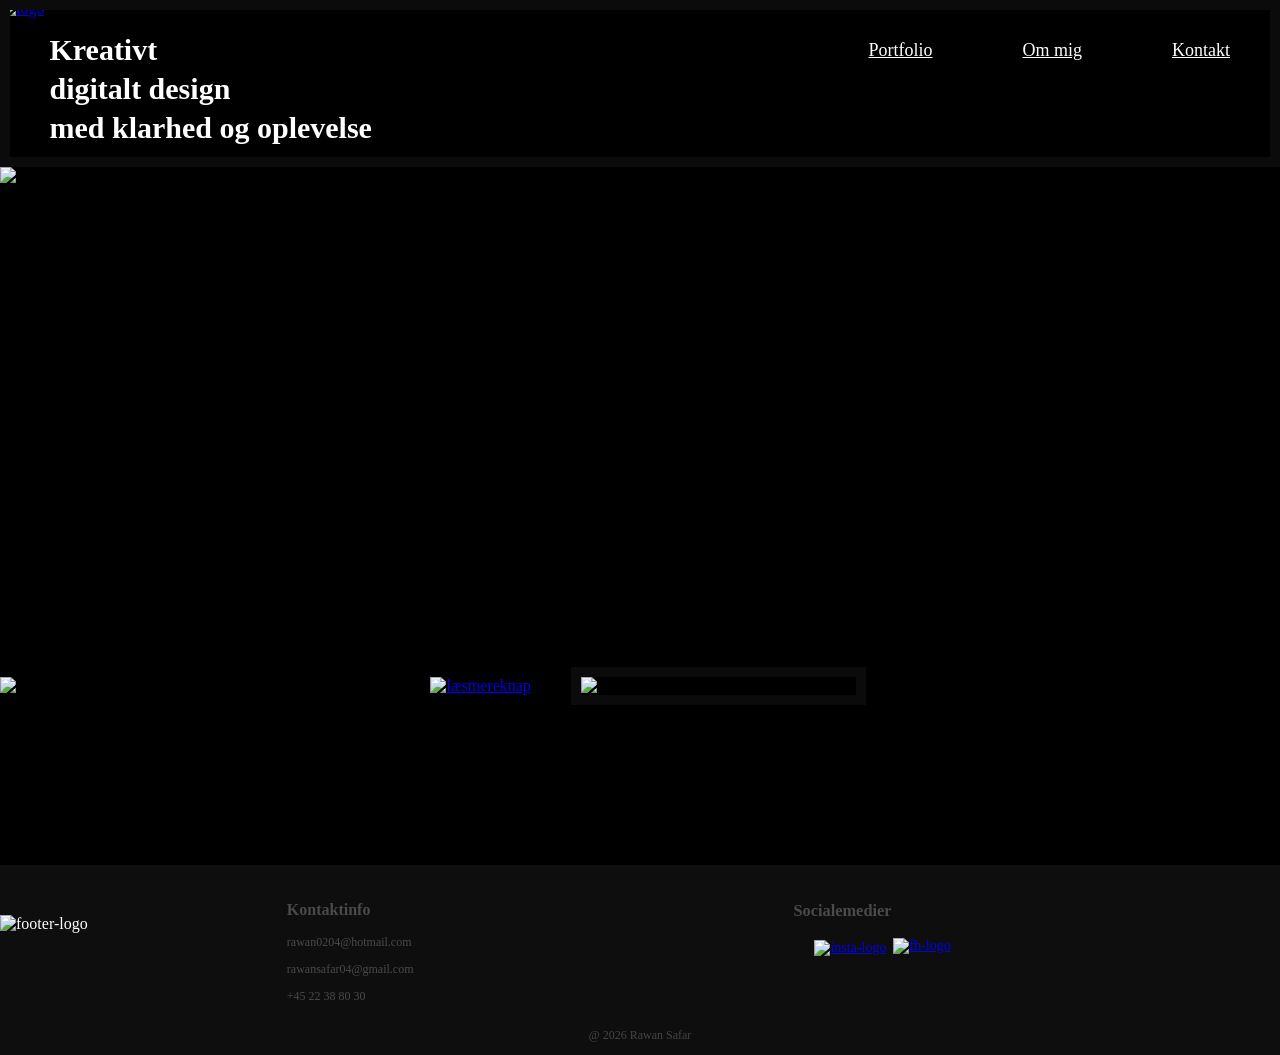
==== index.html @ 41d0bc21 "her kan du finde min hjemmeside" ====
<!DOCTYPE html>
<html>
<head>

<meta name="viewport" content="width=device-width, initial-scale=1.0">

<title></title>
<link rel="stylesheet" href="styles.css">
</head>


<body>
<div class="box1">
<div class="streg"></div>

<div class="top">
<a href="index.html">
<img src="billeder/R-logo.png" class="logo"  alt="logo">
</a>

<h1>Kreativt<br> digitalt design <br> med klarhed og oplevelse</h1>

<nav class="menu1">
<a href="portfolio.html">Portfolio</a>
<a href="ommig.html">Om mig</a>
<a href="kontakt.html">Kontakt</a>
</nav>

</div>
</div>


<div class="baggrunds-billede">
<img src="billeder/baggrundsbillede.jpg" class="baggrundsbillede" alt="baggrundsbillede">
</div>

<div class="introsektion">
    
<div class="intro-beholder">
<img src="billeder/introtekst.svg" class="introtekst" alt="introtekst">
  <a href="ommig.html">
<img src="billeder/læsmere-knap.svg" class="læsmereknap" alt="læsmereknap">
</a>

</div>

<img src="billeder/introbillede.jpg" class="introbillede" alt="introbillede">

</div>



<footer class="footer">
    <div class="footer-indhold">
    <div class="footerlogo">
  <img src="billeder/R-logo.png" class="footer-logo"  alt="footer-logo"> 
    </div>
  
  <div class="kontaktinfo-footer">
    <h3>Kontaktinfo</h3>
    <p> rawan0204@hotmail.com</p>
    <p> rawansafar04@gmail.com</p>
    <p> +45 22 38 80 30</p>
    </div>
<div class="socialemedier-footer">
    <h3>Socialemedier</h3>
    <div class="insta-fb">
<div class="instagram-logo">
    <a href="https://instagram.com/rawan__safar" target="_blank">
 <img src="billeder/instagram-logo.svg" class="insta-logo" alt="insta-logo"> 
 </a>
 </div>
 
 <div class="facebook-logo">
    <a href="https://facebook.com/RawanSafar" target="_blank">
 <img src="billeder/fb-logo.svg" class="fb-logo" alt="fb-logo"> 
    </a>
 </div>
 </div>

 </div>
 </div>
 <div class="footer-copy">
 <p>@ 2026 Rawan Safar</p>
</div>

</footer>










</body>
</html>
---- styles.css ----
html, body{
    height: 100%;
    margin: 0;
    padding: 0;

}



@keyframes streganimation {
    0% {
        clip-path: inset(0 100% 100% 0);
        border-color:rgb(255, 255, 255);
    }
    25% {
        clip-path: inset(0 100% 100% 0);
        border-color: #6D3AEA
    }
    50%{
        clip-path: inset(0 0 0 0);
        border-color: rgb(253, 253, 253);
    }
    75%{
        clip-path: inset(100% 0 0 0);
        border-color: #6D3AEA
    }
    100%{
        clip-path: inset(0 100% 100% 0);
        border-color: rgb(255, 255, 255);
    }
}


@media (min-width: 769px){

body{
    min-height: 100vh;
    display: flex;
    flex-direction: column;
    background-color: #000000;
    

}





.box1{
    position: relative;
    height: auto;
    width: 100%;
    box-sizing: border-box;
    background-color: #000000;
    
    
}

.streg{
    position: absolute;
    top: 0;
    left: 0;
    width: 100%;
    height: 100%;
    border: 10px solid rgb(11, 11, 11);
    box-sizing: border-box;
    animation: streganimation 8s linear infinite; 
    pointer-events: none;
    

}



@keyframes streganimation {
    0% {
        clip-path: inset(0 100% 100% 0);
        border-color:rgb(255, 255, 255);
    }
    25% {
        clip-path: inset(0 0 100% 0);
        border-color: #6D3AEA
    }
    50%{
        clip-path: inset(0 0 0 0);
        border-color: rgb(253, 253, 253);
    }
    75%{
        clip-path: inset(100% 0 0 0);
        border-color: #6D3AEA
    }
    100%{
        clip-path: inset(0 100% 100% 0);
        border-color: rgb(255, 255, 255);
    }
}


.top{
    display: flex;
    justify-content: space-between;
    align-items: flex-start;
  
    
  
}

.logo{
    width: 150px;
    margin-top: 0px;
   

}



.menu1{
   display: flex; 
   justify-content: flex-end;
   gap: 90px;
   margin-top: 40px;
   margin-right: 50px;

   
}


.menu1 a{
    color: rgb(255, 254, 254);
    font-size: 18px;
    font-family: 'Times New Roman', Times, serif;
    
}



h1{
    flex: 1;
    font-size: 30px;
    font-family: 'Times New Roman', Times, serif;font-weight: 900;
    color: white;
    line-height: 1.3;
    margin-top: 30px;
    margin-left: 5px;

 
    
}

.baggrundsbillede{
    width: 100%;
    height: 500px;
    object-fit: cover ;
    object-position: center;
    display: block;

}


.introsektion{
    position: relative;
    display: flex;
    flex-direction: row;
    align-items: center;
    gap: 40px;


}



.introtekst{
    width: 90%;
    max-width: 550px;
    text-align: center;
    
}


.læsmereknap{
  
    width: 70px;
    margin-top: -40px;
    margin-left: 350px;
   
    
   
}


.introbillede{
    width: 275px;
    border: 10px solid rgb(11, 11, 11);
    animation: streganimation 8s linear infinite; 
  
    

}


   







.projekter-overskrift h2{
    font-size: 30px;
    font-family: 'Times New Roman', Times, serif; font-weight: 900;
    color: #EFD5F2;
    margin-top: 10px;
}


.projekter{
    display: flex;
    flex-wrap: wrap;
    justify-content: center;
    column-gap: 20px;
    row-gap: 30px;
   
}


.projekt-box{
    width: 300px;
    height: 335px;
    overflow: hidden;
    border-radius: 10px;
    background-color: #000000;
    border: 2px solid #ffffff;



    

}


.tekst-box1{
    color: #ffffff;
    font-size: 14px;
    margin-top: 20px;
    text-align: center;
    font-family: Cambria, Cochin, Georgia, Times, 'Times New Roman', serif;
  
   
}



.projekt-box2 img{
    width: 325px;
    margin-top: -26px;
    margin-left: -5px;
}

.tekst-box2{
    color: #ffffff;
    font-size: 14px;
    margin-top: 20px;
    text-align: center;
    font-family: Cambria, Cochin, Georgia, Times, 'Times New Roman', serif;
}


.projekt-box3 video{
   margin-top: -10px;
   width: 100%;
 
}

.tekst-box3{
    color: #ffffff;
    font-size: 14px;
    margin-top: 20px;
    text-align: center;
    font-family: Cambria, Cochin, Georgia, Times, 'Times New Roman', serif;
}
.projekt-box4 img{
    width: 309px;
    height: 320px;
    margin-left: -5px;
    margin-top: 7px;
}


.tekst-box4{
    color: #ffffff;
    font-size: 14px;
    margin-top: 20px;
    text-align: center;
    font-family: Cambria, Cochin, Georgia, Times, 'Times New Roman', serif;
}


.projekt-box5 img{
    width: 352px;
    margin-left: 33px;
    margin-top: -16px;
    height: 367px;
}

.tekst-box5{
    color: #ffffff;
    font-size: 14px;
    margin-top: 20px;
    text-align: center;
    font-family: Cambria, Cochin, Georgia, Times, 'Times New Roman', serif;
}


.swipe-funktion{
    display: flex;
    overflow-x: scroll;
    scroll-snap-type: mandatory;
    width: 100%;
    height: 100%;
    background-color: #000000;
  

}

.swipe-funktion img{
    width: 100%;
    height: 100%;
    flex-shrink: 0;
    scroll-snap-align: center;
}


.tekst-box6{
    color: #ffffff;
    font-size: 14px;
    margin-top: 20px;
    text-align: center;
    font-family: Cambria, Cochin, Georgia, Times, 'Times New Roman', serif;
}








.ommig-overskrift h2{
    font-size: 30px;
    font-family: 'Times New Roman', Times, serif; font-weight: 900;
    color: #EFD5F2;
    margin-top: 10px;
   
}


.ommig-indhold{
   display: flex;
   flex-direction: row;
   align-items: flex-start;
  
}

.ommig-tekst{
    flex: 1;
    line-height: 1.0cm;
    margin-top: -25px;
    margin-left: 10px;
   

}


.intro h3{
    font-size: 15px;
    color: white;
    font-family: Georgia, 'Times New Roman', Times, serif;
    font-style: italic;
}

.intro p{
    font-size: 14px;
    color: #ffffff;
    font-family: Cambria, Cochin, Georgia, Times, 'Times New Roman', serif;
    width: 490px;
    border: 2px solid #9A74F6;
    margin-top: -10px;
}

.arbejdstilgang h3{
    font-size: 16px;
    color: white;
    font-family: Georgia, 'Times New Roman', Times, serif;
    font-style: italic;
}

.arbejdstilgang p{
    font-size: 14px;
    color: white;
    font-family: Cambria, Cochin, Georgia, Times, 'Times New Roman', serif;
    width: 495px;
    border: 2px solid #9A74F6;
    margin-top: -10px;
}

.fritid h3{
    font-size: 16px;
    color: white;
    font-family: Georgia, 'Times New Roman', Times, serif;
    font-style: italic;
}

.fritid p{
    font-size: 14px;
    color: white;
    font-family: Cambria, Cochin, Georgia, Times, 'Times New Roman', serif;
    width: 495px;
    border: 2px solid #9A74F6;
    margin-top: -10px;
   
}

.kompetencer h3{
    font-size: 16px;
    color: white;
    font-family: Georgia, 'Times New Roman', Times, serif;
    font-style: italic;
    
  
  
   
}

.kompetencer ul{
    font-size: 14px;
    color: white;
    font-family: Cambria, Cochin, Georgia, Times, 'Times New Roman', serif;
    width: 150px;
    line-height: 0.7cm;
    margin-left: -25px;
    
    
}


.ommig-billeder{
    display: flex;
    flex-direction: column;
    gap: 50px;
}

.billede-r{
 width: 330px;
 height: auto;
 border-radius: 20px;
 margin-right: 40px;
 margin-top: -30px;
 border: 8px solid #9A74F6;

   
}

.programskalaen{
    margin-left: 50px;
}

.programmer h3{
    font-size: 16px;
    color: #ffffff;
    font-family: Georgia, 'Times New Roman', Times, serif;
    margin-left: 250px;
    margin-top: -270px;
    font-style: italic;
}


.logo-indhold{
    display: flex;
    flex-direction: row;
  
    
   
   
}
.programmer img{
    width: 30px;
    gap: 5px;
    position: relative;
    left: 250px;
    top: 10px;

}



.kontakt{
    display: flex;
    flex-direction: row;
    align-items: flex-start;
    justify-content: center;
    margin-top: 5px;
    align-items: center;
  

    
}

.kontakt-overskrift h1{
    font-size: 30px;
    font-family: 'Times New Roman', Times, serif; font-weight: 900;
    color: #EFD5F2;
    margin-top: 10px;
   
}
.kontaktbillede{
    width: 298px;
    height: auto;
    border-radius: 10px;
 

    
}


.formular-felter{
    position: absolute;
    top: 275px;
    width: 180px;
    justify-content: left;
    margin-left: 300px;
    display: flex;
    flex-direction: column;
    gap: 8px;

}

.formular-felter label{
    font-size: 12px;
    font-weight: 400;
    color: #464545;
    font-family: Cambria, Cochin, Georgia, Times, 'Times New Roman', serif;
}


.formular-felter input{
    width: 100%;
    height: 25px;
    border-radius: 10px;
    border: 2px solid #000000;
    background-color: #EFD5F2;
  
}


.formular-felter textarea{
    width: 100%;
    height: 100px;
    border-radius: 10px;
    border: 2px solid #000000;
    background-color: #EFD5F2;
}

.formular-felter button{
    width: 100px;
    height: 25px;
    background-color: #000000;
    border-radius: 10px;
    border: none;
    color: #ffffff;
    font-family: Cambria, Cochin, Georgia, Times, 'Times New Roman', serif; font-weight: 600;
    font-size: 14px;
    margin-left: 90px;
    cursor: pointer;
    
    transition: 0.2s ease;
}

button:hover{
    background-color: #333333 ;
    
}

button:active{
    transform: scale(0.95);
    background-color: #1a1a1a;
}


.kontaktformular{
    width: 545px;

    
}



.socialemedier{
    display: flex;
    flex-direction: column;
    align-items: flex-start;
    gap: 15px;
    font-size: 14px;
  
}


 .socialemedier{
    margin-top: -90px;
    margin-left: -244px;

    }


.insta-logo{
    width: 22px;
    margin-left: -25px;
    margin-top: -35px;
}

.fb-logo{
    width: 32px;
    margin-left: -29px;
    margin-top: -38px;
}



.footer{
    background-color: #0e0e0e;
    width: 100%;
    box-sizing: border-box;
    height: auto;
    margin: 0;
    padding: 0;
    margin-top: 160px;
   
    

}

.footer-indhold{
    display: flex;
    flex-direction: row;
    color: #ffffff;
    font-family: Cambria, Cochin, Georgia, Times, 'Times New Roman', serif;
    gap: 20px;
   

}

.footer-logo{
    width: 120px;
    margin-top: 50px;
}

.kontaktinfo-footer{
   flex: 1;
   font-size: 12px;
   margin-left: 14%;
   margin-top: 20px;
   color: #4a4a4a;
}

.kontaktinfo-footer p{
    font-family: Cambria, Cochin, Georgia, Times, 'Times New Roman', serif;
}

.kontaktinfo-footer h3{
    font-family: 'Times New Roman', Times, serif;
    font-size: 16px;
}
.footer-copy p{
    font-size: 12px;
    text-align: center;
    color: #464545;

}

.socialemedier-footer{
    flex: 1;
    font-size: 14px;
    font-family: 'Times New Roman', Times, serif;
    margin-top: 20px;
    color: #4a4a4a;
  
   

}

.insta-fb{
    display: flex;
    flex-direction: row;
    margin-left: 16px;
    gap: 2px;

}

.insta-logo{
    margin-left: 5px;
    margin-top: 2px;
}
.fb-logo{
    width: 33px;
    margin-left: 5px;
    margin-top: -4px;
    
}
}

@media (max-width: 768px){


body{
    min-height: 100vh;
    display: flex;
    flex-direction: column;
    background-color: #000000;
    

}





.box1{
    position: relative;
    height: auto;
    width: 100%;
    box-sizing: border-box;
    background-color: #000000;
    
    
}

.streg{
    position: absolute;
    top: 0;
    left: 0;
    width: 100%;
    height: 100%;
    border: 4px solid rgb(11, 11, 11);
    box-sizing: border-box;
    animation: streganimation 8s linear infinite; 
    pointer-events: none;
    

}



@keyframes streganimation {
    0% {
        clip-path: inset(0 100% 100% 0);
        border-color:rgb(255, 255, 255);
    }
    25% {
        clip-path: inset(0 0 100% 0);
        border-color: #6D3AEA
    }
    50%{
        clip-path: inset(0 0 0 0);
        border-color: rgb(253, 253, 253);
    }
    75%{
        clip-path: inset(100% 0 0 0);
        border-color: #6D3AEA
    }
    100%{
        clip-path: inset(0 100% 100% 0);
        border-color: rgb(255, 255, 255);
    }
}


.top{
    display: flex;
    justify-content: space-between;
    align-items: flex-start;
  
    
  
}

.logo{
    width: 110px;
    margin-top: 0px;
    margin-left: -12px;
   

}



.menu1{
   display: flex; 
   justify-content: flex-end;
   gap: 25px;
   margin-top: 20px;
   margin-right: 20px;

   
}


.menu1 a{
    color: rgb(255, 254, 254);
    font-size: 14px;
    font-family: 'Times New Roman', Times, serif;
    
}



h1{
    flex: 1;
    font-size: 16px;
    font-family: 'Times New Roman', Times, serif;font-weight: 900;
    color: white;
    line-height: 1.3;
    margin-top: 18px;
    margin-left: -20px;
  
  
   

 
    
}

.baggrundsbillede{
    width: 100%;
    height: 200px;
    object-fit: cover ;
    object-position: center;
    display: block;

}


.introsektion{
    display: flex;
    flex-direction: column;
    align-items: center;
    gap: 15px;


}

.intro-beholder{
    position: relative;
  
}

.introtekst{
    width: 100%;
    max-width: 450px;
    text-align: center;
    
}


.læsmereknap{
    position: absolute;
    width: 65px;
    bottom: 55px;
    left: 60%;
 

  
    
   
}


.introbillede{
    width: 275px;
    border: 10px solid rgb(11, 11, 11);
    animation: streganimation 8s linear infinite; 
    
  
    

}


.projekter-overskrift h2{
    font-size: 30px;
    font-family: 'Times New Roman', Times, serif; font-weight: 900;
    color: #EFD5F2;
    margin-top: 10px;
}


.projekter{
    display: flex;
    flex-wrap: wrap;
    justify-content: center;
    column-gap: 20px;
    row-gap: 30px;
   
}


.projekt-box{
    width: 300px;
    height: 335px;
    overflow: hidden;
    border-radius: 10px;
    background-color: #000000;
    border: 2px solid #ffffff;



    

}


.tekst-box1{
    color: #ffffff;
    font-size: 14px;
    margin-top: 20px;
    text-align: center;
    font-family: Cambria, Cochin, Georgia, Times, 'Times New Roman', serif;
  
   
}



.projekt-box2 img{
    width: 325px;
    margin-top: -26px;
    margin-left: -5px;
}

.tekst-box2{
    color: #ffffff;
    font-size: 14px;
    margin-top: 20px;
    text-align: center;
    font-family: Cambria, Cochin, Georgia, Times, 'Times New Roman', serif;
}


.projekt-box3 video{
   margin-top: -10px;
   width: 100%;
 
}

.tekst-box3{
    color: #ffffff;
    font-size: 14px;
    margin-top: 20px;
    text-align: center;
    font-family: Cambria, Cochin, Georgia, Times, 'Times New Roman', serif;
}
.projekt-box4 img{
    width: 309px;
    height: 320px;
    margin-left: -5px;
    margin-top: 7px;
}


.tekst-box4{
    color: #ffffff;
    font-size: 14px;
    margin-top: 20px;
    text-align: center;
    font-family: Cambria, Cochin, Georgia, Times, 'Times New Roman', serif;
}


.projekt-box5 img{
    width: 352px;
    margin-left: 33px;
    margin-top: -16px;
    height: 367px;
}

.tekst-box5{
    color: #ffffff;
    font-size: 14px;
    margin-top: 20px;
    text-align: center;
    font-family: Cambria, Cochin, Georgia, Times, 'Times New Roman', serif;
}


.swipe-funktion{
    display: flex;
    overflow-x: scroll;
    scroll-snap-type: mandatory;
    width: 100%;
    height: 100%;
    background-color: #000000;
  

}

.swipe-funktion img{
    width: 100%;
    height: 100%;
    flex-shrink: 0;
    scroll-snap-align: center;
}


.tekst-box6{
    color: #ffffff;
    font-size: 14px;
    margin-top: 20px;
    text-align: center;
    font-family: Cambria, Cochin, Georgia, Times, 'Times New Roman', serif;
}








.ommig-overskrift h2{
    font-size: 30px;
    font-family: 'Times New Roman', Times, serif; font-weight: 900;
    color: #EFD5F2;
    margin-top: 10px;
   
}


.ommig-indhold{
   display: flex;
   flex-direction: row;
   align-items: flex-start;
  
}

.ommig-tekst{
    flex: 1;
    line-height: 1.0cm;
    margin-top: -25px;
    margin-left: 10px;
   

}


.intro h3{
    font-size: 15px;
    color: white;
    font-family: Georgia, 'Times New Roman', Times, serif;
    font-style: italic;
}

.intro p{
    font-size: 14px;
    color: #ffffff;
    font-family: Cambria, Cochin, Georgia, Times, 'Times New Roman', serif;
    width: 490px;
    border: 2px solid #9A74F6;
    margin-top: -10px;
}

.arbejdstilgang h3{
    font-size: 16px;
    color: white;
    font-family: Georgia, 'Times New Roman', Times, serif;
    font-style: italic;
}

.arbejdstilgang p{
    font-size: 14px;
    color: white;
    font-family: Cambria, Cochin, Georgia, Times, 'Times New Roman', serif;
    width: 495px;
    border: 2px solid #9A74F6;
    margin-top: -10px;
}

.fritid h3{
    font-size: 16px;
    color: white;
    font-family: Georgia, 'Times New Roman', Times, serif;
    font-style: italic;
}

.fritid p{
    font-size: 14px;
    color: white;
    font-family: Cambria, Cochin, Georgia, Times, 'Times New Roman', serif;
    width: 495px;
    border: 2px solid #9A74F6;
    margin-top: -10px;
   
}

.kompetencer h3{
    font-size: 16px;
    color: white;
    font-family: Georgia, 'Times New Roman', Times, serif;
    font-style: italic;
    
  
  
   
}

.kompetencer ul{
    font-size: 14px;
    color: white;
    font-family: Cambria, Cochin, Georgia, Times, 'Times New Roman', serif;
    width: 150px;
    line-height: 0.7cm;
    margin-left: -25px;
    
    
}


.ommig-billeder{
    display: flex;
    flex-direction: column;
    gap: 50px;
}

.billede-r{
 width: 330px;
 height: auto;
 border-radius: 20px;
 margin-right: 40px;
 margin-top: -30px;
 border: 8px solid #9A74F6;

   
}

.programskalaen{
    margin-left: 50px;
}

.programmer h3{
    font-size: 16px;
    color: #ffffff;
    font-family: Georgia, 'Times New Roman', Times, serif;
    margin-left: 250px;
    margin-top: -270px;
    font-style: italic;
}


.logo-indhold{
    display: flex;
    flex-direction: row;
  
    
   
   
}
.programmer img{
    width: 30px;
    gap: 5px;
    position: relative;
    left: 250px;
    top: 10px;

}



.kontakt{
    display: flex;
    flex-direction: row;
    align-items: flex-start;
    justify-content: center;
    margin-top: 5px;
    align-items: center;
  

    
}

.kontakt-overskrift h1{
    font-size: 30px;
    font-family: 'Times New Roman', Times, serif; font-weight: 900;
    color: #EFD5F2;
    margin-top: 10px;
   
}
.kontaktbillede{
    width: 298px;
    height: auto;
    border-radius: 10px;
 

    
}


.formular-felter{
    position: absolute;
    top: 275px;
    width: 180px;
    justify-content: left;
    margin-left: 300px;
    display: flex;
    flex-direction: column;
    gap: 8px;

}

.formular-felter label{
    font-size: 12px;
    font-weight: 400;
    color: #464545;
    font-family: Cambria, Cochin, Georgia, Times, 'Times New Roman', serif;
}


.formular-felter input{
    width: 100%;
    height: 25px;
    border-radius: 10px;
    border: 2px solid #000000;
    background-color: #EFD5F2;
  
}


.formular-felter textarea{
    width: 100%;
    height: 100px;
    border-radius: 10px;
    border: 2px solid #000000;
    background-color: #EFD5F2;
}

.formular-felter button{
    width: 100px;
    height: 25px;
    background-color: #000000;
    border-radius: 10px;
    border: none;
    color: #ffffff;
    font-family: Cambria, Cochin, Georgia, Times, 'Times New Roman', serif; font-weight: 600;
    font-size: 14px;
    margin-left: 90px;
    cursor: pointer;
    
    transition: 0.2s ease;
}

button:hover{
    background-color: #333333 ;
    
}

button:active{
    transform: scale(0.95);
    background-color: #1a1a1a;
}


.kontaktformular{
    width: 545px;

    
}



.socialemedier{
    display: flex;
    flex-direction: column;
    align-items: flex-start;
    gap: 15px;
    font-size: 14px;
  
}


 .socialemedier{
    margin-top: -90px;
    margin-left: -244px;

    }


.insta-logo{
    width: 22px;
    margin-left: -25px;
    margin-top: -35px;
}

.fb-logo{
    width: 32px;
    margin-left: -29px;
    margin-top: -38px;
}



.footer{
    background-color: #0e0e0e;
    width: 100%;
    box-sizing: border-box;
    height: auto;
    margin: 0;
    padding: 0;
  
   
    

}

.footer-indhold{
    display: flex;
    flex-direction: row;
    color: #ffffff;
    font-family: Cambria, Cochin, Georgia, Times, 'Times New Roman', serif;
   
   

}

.footer-logo{
    width: 110px;
    margin-top: 50px;
    margin-left: -20px;
}

.kontaktinfo-footer{
   flex: 1;
   font-size: 10px;
   margin-top: 30px;
   margin-left: -15px;
   color: #4a4a4a;
}

.kontaktinfo-footer p{
    font-family: Cambria, Cochin, Georgia, Times, 'Times New Roman', serif;
}

.kontaktinfo-footer h3{
    font-family: 'Times New Roman', Times, serif;
    font-size: 14px;
}
.footer-copy p{
    font-size: 12px;
    text-align: center;
    color: #9b9a9a;

}

.socialemedier-footer{
    flex: 1;
    font-size: 12px;
    font-family: 'Times New Roman', Times, serif;
    margin-top: 30px;
    margin-right: -40px;
    color: #4a4a4a;
  
   

}

.insta-fb{
    display: flex;
    flex-direction: row;
    margin-left: 8px;
    gap: 2px;

}

.insta-logo{
    margin-left: 5px;
    margin-top: 2px;
}
.fb-logo{
    width: 33px;
    margin-left: 5px;
    margin-top: -4px;
    
}
}
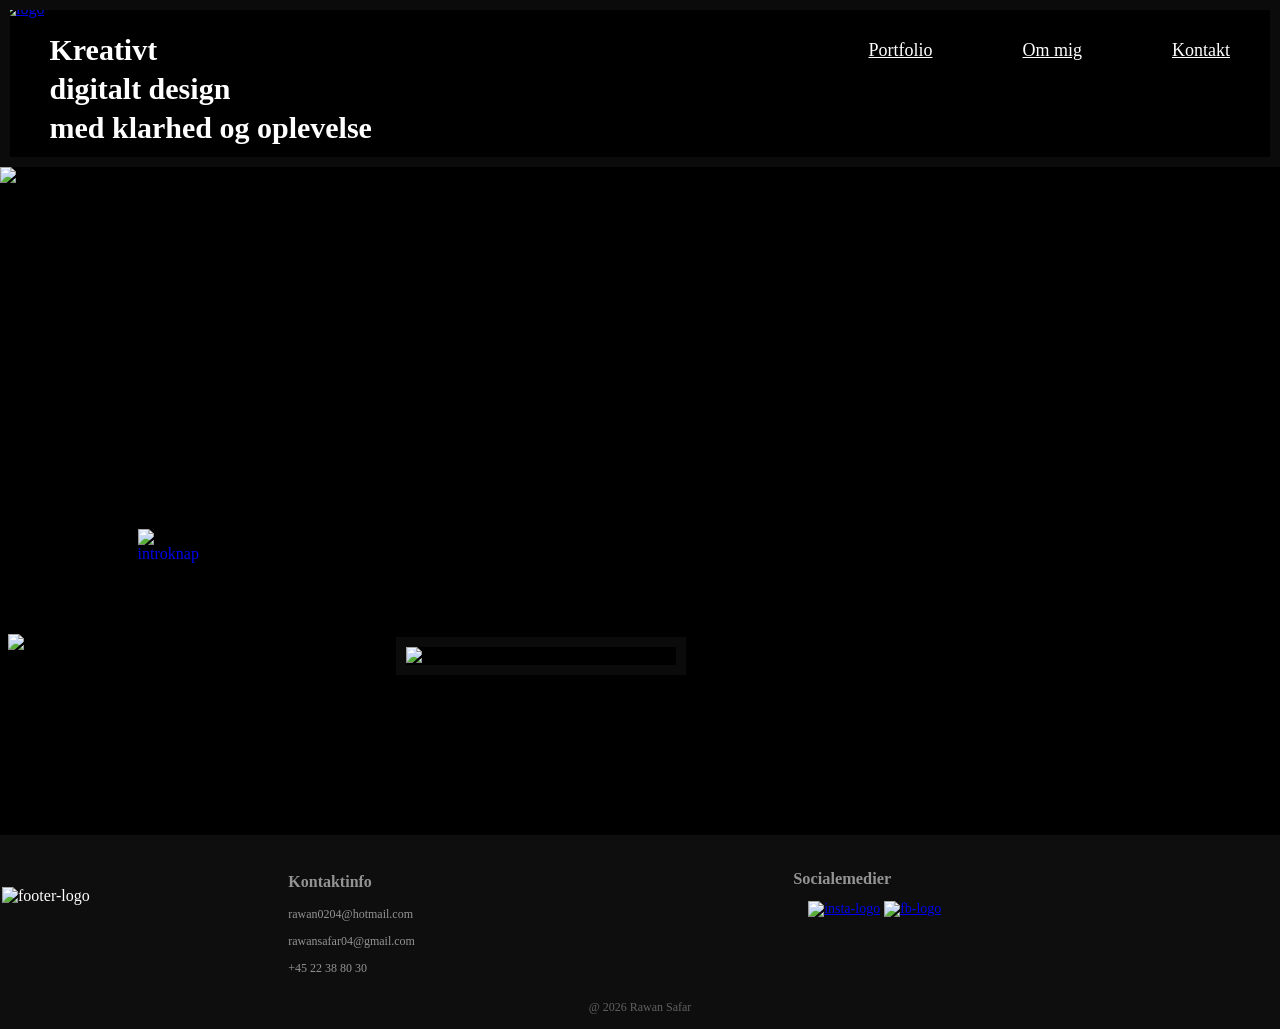
==== commit b267cc21: "Update" ====
--- a/index.html
+++ b/index.html
@@ -1,7 +1,7 @@
 <!DOCTYPE html>
 <html>
 <head>
-
+<meta charset="UTF-8">
 <meta name="viewport" content="width=device-width, initial-scale=1.0">
 
 <title></title>
@@ -15,7 +15,7 @@
 
 <div class="top">
 <a href="index.html">
-<img src="billeder/R-logo.png" class="logo"  alt="logo">
+<img src="billeder/r-logo.png" class="logo"  alt="logo">
 </a>
 
 <h1>Kreativt<br> digitalt design <br> med klarhed og oplevelse</h1>
@@ -39,7 +39,7 @@
 <div class="intro-beholder">
 <img src="billeder/introtekst.svg" class="introtekst" alt="introtekst">
   <a href="ommig.html">
-<img src="billeder/læsmere-knap.svg" class="læsmereknap" alt="læsmereknap">
+<img src="billeder/intro-knap.svg" class="introknap" alt="introknap">
 </a>
 
 </div>
@@ -53,7 +53,7 @@
 <footer class="footer">
     <div class="footer-indhold">
     <div class="footerlogo">
-  <img src="billeder/R-logo.png" class="footer-logo"  alt="footer-logo"> 
+  <img src="billeder/r-logo.png" class="footer-logo"  alt="footer-logo"> 
     </div>
   
   <div class="kontaktinfo-footer">
@@ -64,6 +64,7 @@
     </div>
 <div class="socialemedier-footer">
     <h3>Socialemedier</h3>
+    
     <div class="insta-fb">
 <div class="instagram-logo">
     <a href="https://instagram.com/rawan__safar" target="_blank">
@@ -72,7 +73,7 @@
  </div>
  
  <div class="facebook-logo">
-    <a href="https://facebook.com/RawanSafar" target="_blank">
+    <a href="https://www.facebook.com/profile.php?id=100009484503497" target="_blank">
  <img src="billeder/fb-logo.svg" class="fb-logo" alt="fb-logo"> 
     </a>
  </div>
--- a/styles.css
+++ b/styles.css
@@ -6,6 +6,50 @@
 }
 
 
+body{
+    min-height: 100vh;
+    display: flex;
+    flex-direction: column;
+    background-color: #000000;
+    
+
+}
+
+
+
+.box1{
+    position: relative;
+    height: auto;
+    width: 100%;
+    box-sizing: border-box;
+    background-color: #000000;
+    
+    
+}
+
+
+@keyframes streganimation {
+    0% {
+        clip-path: inset(0 100% 100% 0);
+        border-color:rgb(255, 255, 255);
+    }
+    25% {
+        clip-path: inset(0 0 100% 0);
+        border-color: #6D3AEA
+    }
+    50%{
+        clip-path: inset(0 0 0 0);
+        border-color: rgb(253, 253, 253);
+    }
+    75%{
+        clip-path: inset(100% 0 0 0);
+        border-color: #6D3AEA
+    }
+    100%{
+        clip-path: inset(0 100% 100% 0);
+        border-color: rgb(255, 255, 255);
+    }
+}
 
 @keyframes streganimation {
     0% {
@@ -33,28 +77,8 @@
 
 @media (min-width: 769px){
 
-body{
-    min-height: 100vh;
-    display: flex;
-    flex-direction: column;
-    background-color: #000000;
-    
-
-}
-
-
-
-
-
-.box1{
-    position: relative;
-    height: auto;
-    width: 100%;
-    box-sizing: border-box;
-    background-color: #000000;
-    
-    
-}
+
+
 
 .streg{
     position: absolute;
@@ -66,34 +90,10 @@
     box-sizing: border-box;
     animation: streganimation 8s linear infinite; 
     pointer-events: none;
-    
-
-}
-
-
-
-@keyframes streganimation {
-    0% {
-        clip-path: inset(0 100% 100% 0);
-        border-color:rgb(255, 255, 255);
-    }
-    25% {
-        clip-path: inset(0 0 100% 0);
-        border-color: #6D3AEA
-    }
-    50%{
-        clip-path: inset(0 0 0 0);
-        border-color: rgb(253, 253, 253);
-    }
-    75%{
-        clip-path: inset(100% 0 0 0);
-        border-color: #6D3AEA
-    }
-    100%{
-        clip-path: inset(0 100% 100% 0);
-        border-color: rgb(255, 255, 255);
-    }
-}
+   
+
+}
+
 
 
 .top{
@@ -149,7 +149,7 @@
 
 .baggrundsbillede{
     width: 100%;
-    height: 500px;
+    height: 450px;
     object-fit: cover ;
     object-position: center;
     display: block;
@@ -158,40 +158,43 @@
 
 
 .introsektion{
-    position: relative;
     display: flex;
     flex-direction: row;
     align-items: center;
-    gap: 40px;
-
-
-}
-
-
+    
+
+
+}
+
+.intro-beholder{
+  position: relative;
+}
 
 .introtekst{
-    width: 90%;
-    max-width: 550px;
-    text-align: center;
-    
-}
-
-
-.læsmereknap{
-  
+    width: 545px;
+    margin-left: 10%;
+    margin-top: 10px;
+
+    
+}
+
+
+.introknap{
+    position: absolute;
     width: 70px;
-    margin-top: -40px;
-    margin-left: 350px;
-   
+    margin-left: 80%;
+    margin-top: -95px;
     
    
 }
 
 
 .introbillede{
-    width: 275px;
+    width: 270px;
     border: 10px solid rgb(11, 11, 11);
     animation: streganimation 8s linear infinite; 
+    margin-left: 25%;
+    margin-top: 20px;
   
     
 
@@ -207,7 +210,7 @@
 
 
 .projekter-overskrift h2{
-    font-size: 30px;
+    font-size: 25px;
     font-family: 'Times New Roman', Times, serif; font-weight: 900;
     color: #EFD5F2;
     margin-top: 10px;
@@ -220,6 +223,7 @@
     justify-content: center;
     column-gap: 20px;
     row-gap: 30px;
+    width: 100%;
    
 }
 
@@ -244,17 +248,23 @@
     font-size: 14px;
     margin-top: 20px;
     text-align: center;
-    font-family: Cambria, Cochin, Georgia, Times, 'Times New Roman', serif;
-  
-   
-}
-
-
+  
+   
+}
+
+.tekst-box1 h3{
+    font-family: Georgia, 'Times New Roman', Times, serif;
+}
+
+.tekst-box1 p{
+    font-family: Cambria, Cochin, Georgia, Times, 'Times New Roman', serif;
+}
 
 .projekt-box2 img{
     width: 325px;
-    margin-top: -26px;
     margin-left: -5px;
+   
+   
 }
 
 .tekst-box2{
@@ -262,6 +272,14 @@
     font-size: 14px;
     margin-top: 20px;
     text-align: center;
+    font-family: Cambria, Cochin, Georgia, Times, 'Times New Roman', serif;
+}
+
+.tekst-box2 h3{
+    font-family: Georgia, 'Times New Roman', Times, serif;
+}
+
+.tekst-box2 p{
     font-family: Cambria, Cochin, Georgia, Times, 'Times New Roman', serif;
 }
 
@@ -279,6 +297,15 @@
     text-align: center;
     font-family: Cambria, Cochin, Georgia, Times, 'Times New Roman', serif;
 }
+
+.tekst-box3 h3{
+    font-family: Georgia, 'Times New Roman', Times, serif;
+}
+
+.tekst-box3 p{
+    font-family: Cambria, Cochin, Georgia, Times, 'Times New Roman', serif;
+}
+
 .projekt-box4 img{
     width: 309px;
     height: 320px;
@@ -295,6 +322,13 @@
     font-family: Cambria, Cochin, Georgia, Times, 'Times New Roman', serif;
 }
 
+.tekst-box4 h3{
+    font-family: Georgia, 'Times New Roman', Times, serif;
+}
+
+.tekst-box4 p{
+    font-family: Cambria, Cochin, Georgia, Times, 'Times New Roman', serif;
+}
 
 .projekt-box5 img{
     width: 352px;
@@ -311,7 +345,14 @@
     font-family: Cambria, Cochin, Georgia, Times, 'Times New Roman', serif;
 }
 
-
+.tekst-box5 h3{
+    font-family: Georgia, 'Times New Roman', Times, serif;
+}
+
+
+.tekst-box5 p{
+    font-family: Cambria, Cochin, Georgia, Times, 'Times New Roman', serif;
+}
 .swipe-funktion{
     display: flex;
     overflow-x: scroll;
@@ -340,14 +381,19 @@
 }
 
 
-
-
+.tekst-box6 h3{
+    font-family: Georgia, 'Times New Roman', Times, serif;
+}
+
+.tekst-box6 p{
+    font-family: Cambria, Cochin, Georgia, Times, 'Times New Roman', serif;
+}
 
 
 
 
 .ommig-overskrift h2{
-    font-size: 30px;
+    font-size: 25px;
     font-family: 'Times New Roman', Times, serif; font-weight: 900;
     color: #EFD5F2;
     margin-top: 10px;
@@ -421,16 +467,27 @@
    
 }
 
+
+
+.kompetencer-sektion{
+    display: flex;
+    flex-direction: row;
+    align-items: flex-start;
+    gap: 50px;
+}
+
+
 .kompetencer h3{
     font-size: 16px;
     color: white;
     font-family: Georgia, 'Times New Roman', Times, serif;
     font-style: italic;
-    
-  
-  
-   
-}
+    margin-top: -40px;
+    margin-left: 10px;
+    
+   
+}
+
 
 .kompetencer ul{
     font-size: 14px;
@@ -438,7 +495,7 @@
     font-family: Cambria, Cochin, Georgia, Times, 'Times New Roman', serif;
     width: 150px;
     line-height: 0.7cm;
-    margin-left: -25px;
+   
     
     
 }
@@ -465,73 +522,75 @@
     margin-left: 50px;
 }
 
+
 .programmer h3{
     font-size: 16px;
     color: #ffffff;
     font-family: Georgia, 'Times New Roman', Times, serif;
-    margin-left: 250px;
-    margin-top: -270px;
     font-style: italic;
-}
-
-
-.logo-indhold{
-    display: flex;
-    flex-direction: row;
-  
-    
-   
-   
-}
+    margin-top: -40px;
+}
+
+
 .programmer img{
     width: 30px;
     gap: 5px;
     position: relative;
-    left: 250px;
-    top: 10px;
-
-}
-
+
+
+}
 
 
 .kontakt{
     display: flex;
     flex-direction: row;
-    align-items: flex-start;
     justify-content: center;
     margin-top: 5px;
-    align-items: center;
+  
   
 
     
 }
 
 .kontakt-overskrift h1{
-    font-size: 30px;
+    font-size: 25px;
     font-family: 'Times New Roman', Times, serif; font-weight: 900;
     color: #EFD5F2;
     margin-top: 10px;
    
 }
 .kontaktbillede{
-    width: 298px;
+    width: 100%;
+    max-width: 302px;
     height: auto;
-    border-radius: 10px;
+    border-radius: 15px;
+    margin-top: -20px;
  
-
+    
+}
+
+.kontaktformular{
+    width: 550px;
+    height: 450px;
+    background-image: url(billeder/kontaktformular.svg);
+    background-position: center;
+    background-size: cover;
+    position: relative;
+    margin-top: -20px;
     
 }
 
 
 .formular-felter{
+    display: flex;
+    flex-direction: column;
+    width: 100%;
+    max-width: 180px;
+    gap: 8px;
+    margin-left: 54%;
     position: absolute;
-    top: 275px;
-    width: 180px;
-    justify-content: left;
-    margin-left: 300px;
-    display: flex;
-    flex-direction: column;
-    gap: 8px;
+    margin-top: 50px;
+   
 
 }
 
@@ -540,11 +599,11 @@
     font-weight: 400;
     color: #464545;
     font-family: Cambria, Cochin, Georgia, Times, 'Times New Roman', serif;
+
 }
 
 
 .formular-felter input{
-    width: 100%;
     height: 25px;
     border-radius: 10px;
     border: 2px solid #000000;
@@ -554,7 +613,6 @@
 
 
 .formular-felter textarea{
-    width: 100%;
     height: 100px;
     border-radius: 10px;
     border: 2px solid #000000;
@@ -587,42 +645,8 @@
 }
 
 
-.kontaktformular{
-    width: 545px;
-
-    
-}
-
-
-
-.socialemedier{
-    display: flex;
-    flex-direction: column;
-    align-items: flex-start;
-    gap: 15px;
-    font-size: 14px;
-  
-}
-
-
- .socialemedier{
-    margin-top: -90px;
-    margin-left: -244px;
-
-    }
-
-
-.insta-logo{
-    width: 22px;
-    margin-left: -25px;
-    margin-top: -35px;
-}
-
-.fb-logo{
-    width: 32px;
-    margin-left: -29px;
-    margin-top: -38px;
-}
+
+
 
 
 
@@ -632,7 +656,7 @@
     box-sizing: border-box;
     height: auto;
     margin: 0;
-    padding: 0;
+    padding: 2px;
     margin-top: 160px;
    
     
@@ -659,7 +683,7 @@
    font-size: 12px;
    margin-left: 14%;
    margin-top: 20px;
-   color: #4a4a4a;
+   color: #939393;
 }
 
 .kontaktinfo-footer p{
@@ -673,7 +697,8 @@
 .footer-copy p{
     font-size: 12px;
     text-align: center;
-    color: #464545;
+    color: #616161;
+  
 
 }
 
@@ -681,8 +706,8 @@
     flex: 1;
     font-size: 14px;
     font-family: 'Times New Roman', Times, serif;
-    margin-top: 20px;
-    color: #4a4a4a;
+    margin-top: 16px;
+    color: #939393;
   
    
 
@@ -691,19 +716,19 @@
 .insta-fb{
     display: flex;
     flex-direction: row;
-    margin-left: 16px;
-    gap: 2px;
+    margin-top: -5px;
+    margin-left: 15px;
+    gap: 4px;
 
 }
 
 .insta-logo{
-    margin-left: 5px;
-    margin-top: 2px;
+    width: 25px;
+  
 }
 .fb-logo{
-    width: 33px;
-    margin-left: 5px;
-    margin-top: -4px;
+    width: 38px;
+    margin-top: -7px;
     
 }
 }
@@ -711,28 +736,6 @@
 @media (max-width: 768px){
 
 
-body{
-    min-height: 100vh;
-    display: flex;
-    flex-direction: column;
-    background-color: #000000;
-    
-
-}
-
-
-
-
-
-.box1{
-    position: relative;
-    height: auto;
-    width: 100%;
-    box-sizing: border-box;
-    background-color: #000000;
-    
-    
-}
 
 .streg{
     position: absolute;
@@ -750,35 +753,11 @@
 
 
 
-@keyframes streganimation {
-    0% {
-        clip-path: inset(0 100% 100% 0);
-        border-color:rgb(255, 255, 255);
-    }
-    25% {
-        clip-path: inset(0 0 100% 0);
-        border-color: #6D3AEA
-    }
-    50%{
-        clip-path: inset(0 0 0 0);
-        border-color: rgb(253, 253, 253);
-    }
-    75%{
-        clip-path: inset(100% 0 0 0);
-        border-color: #6D3AEA
-    }
-    100%{
-        clip-path: inset(0 100% 100% 0);
-        border-color: rgb(255, 255, 255);
-    }
-}
-
-
 .top{
     display: flex;
-    justify-content: space-between;
-    align-items: flex-start;
-  
+    justify-content: column;
+    align-items: left;
+    gap: 12px;
     
   
 }
@@ -786,7 +765,7 @@
 .logo{
     width: 110px;
     margin-top: 0px;
-    margin-left: -12px;
+    margin-left: -15px;
    
 
 }
@@ -806,7 +785,7 @@
 
 .menu1 a{
     color: rgb(255, 254, 254);
-    font-size: 14px;
+    font-size: 12px;
     font-family: 'Times New Roman', Times, serif;
     
 }
@@ -815,12 +794,12 @@
 
 h1{
     flex: 1;
-    font-size: 16px;
+    font-size: 12px;
     font-family: 'Times New Roman', Times, serif;font-weight: 900;
     color: white;
     line-height: 1.3;
     margin-top: 18px;
-    margin-left: -20px;
+    margin-left: -30px;
   
   
    
@@ -855,17 +834,17 @@
 
 .introtekst{
     width: 100%;
-    max-width: 450px;
+    max-width: 400px;
     text-align: center;
     
 }
 
 
-.læsmereknap{
+.introknap{
     position: absolute;
     width: 65px;
     bottom: 55px;
-    left: 60%;
+    left: 65%;
  
 
   
@@ -875,10 +854,11 @@
 
 
 .introbillede{
-    width: 275px;
+    width: 240px;
     border: 10px solid rgb(11, 11, 11);
     animation: streganimation 8s linear infinite; 
     
+ 
   
     
 
@@ -886,7 +866,7 @@
 
 
 .projekter-overskrift h2{
-    font-size: 30px;
+    font-size: 16px;
     font-family: 'Times New Roman', Times, serif; font-weight: 900;
     color: #EFD5F2;
     margin-top: 10px;
@@ -898,13 +878,13 @@
     flex-wrap: wrap;
     justify-content: center;
     column-gap: 20px;
-    row-gap: 30px;
+  
    
 }
 
 
 .projekt-box{
-    width: 300px;
+    width: 295px;
     height: 335px;
     overflow: hidden;
     border-radius: 10px;
@@ -920,30 +900,44 @@
 
 .tekst-box1{
     color: #ffffff;
-    font-size: 14px;
+    font-size: 12px;
     margin-top: 20px;
     text-align: center;
-    font-family: Cambria, Cochin, Georgia, Times, 'Times New Roman', serif;
-  
-   
-}
-
-
-
+  
+   
+}
+
+.tekst-box1 h3{
+    font-family: Georgia, 'Times New Roman', Times, serif;
+
+}
+
+.tekst-box1 p{
+    font-family: Cambria, Cochin, Georgia, Times, 'Times New Roman', serif;
+}
 .projekt-box2 img{
     width: 325px;
-    margin-top: -26px;
-    margin-left: -5px;
+    margin-left: -10px;
+ 
 }
 
 .tekst-box2{
     color: #ffffff;
-    font-size: 14px;
+    font-size: 12px;
     margin-top: 20px;
     text-align: center;
     font-family: Cambria, Cochin, Georgia, Times, 'Times New Roman', serif;
 }
 
+
+.tekst-box2 h3{
+    font-family: Georgia, 'Times New Roman', Times, serif;
+
+}
+
+.tekst-box2 p{
+    font-family: Cambria, Cochin, Georgia, Times, 'Times New Roman', serif;
+}
 
 .projekt-box3 video{
    margin-top: -10px;
@@ -953,11 +947,23 @@
 
 .tekst-box3{
     color: #ffffff;
-    font-size: 14px;
+    font-size: 12px;
     margin-top: 20px;
     text-align: center;
     font-family: Cambria, Cochin, Georgia, Times, 'Times New Roman', serif;
 }
+
+
+.tekst-box3 h3{
+    font-family: Georgia, 'Times New Roman', Times, serif;
+
+}
+
+.tekst-box3 p{
+    font-family: Cambria, Cochin, Georgia, Times, 'Times New Roman', serif;
+}
+
+
 .projekt-box4 img{
     width: 309px;
     height: 320px;
@@ -968,25 +974,45 @@
 
 .tekst-box4{
     color: #ffffff;
-    font-size: 14px;
+    font-size: 12px;
     margin-top: 20px;
     text-align: center;
     font-family: Cambria, Cochin, Georgia, Times, 'Times New Roman', serif;
 }
 
+.tekst-box4 h3{
+    font-family: Georgia, 'Times New Roman', Times, serif;
+
+}
+
+.tekst-box4 p{
+    font-family: Cambria, Cochin, Georgia, Times, 'Times New Roman', serif;
+}
+
 
 .projekt-box5 img{
     width: 352px;
-    margin-left: 33px;
+    margin-left: 30px;
     margin-top: -16px;
     height: 367px;
 }
 
 .tekst-box5{
     color: #ffffff;
-    font-size: 14px;
+    font-size: 12px;
     margin-top: 20px;
     text-align: center;
+    font-family: Cambria, Cochin, Georgia, Times, 'Times New Roman', serif;
+}
+
+
+
+.tekst-box5 h3{
+    font-family: Georgia, 'Times New Roman', Times, serif;
+
+}
+
+.tekst-box5 p{
     font-family: Cambria, Cochin, Georgia, Times, 'Times New Roman', serif;
 }
 
@@ -1012,7 +1038,7 @@
 
 .tekst-box6{
     color: #ffffff;
-    font-size: 14px;
+    font-size: 12px;
     margin-top: 20px;
     text-align: center;
     font-family: Cambria, Cochin, Georgia, Times, 'Times New Roman', serif;
@@ -1020,16 +1046,25 @@
 
 
 
+.tekst-box6 h3{
+    font-family: Georgia, 'Times New Roman', Times, serif;
+
+}
+
+.tekst-box6 p{
+    font-family: Cambria, Cochin, Georgia, Times, 'Times New Roman', serif;
+}
 
 
 
 
 
 .ommig-overskrift h2{
-    font-size: 30px;
+    font-size: 16px;
     font-family: 'Times New Roman', Times, serif; font-weight: 900;
     color: #EFD5F2;
     margin-top: 10px;
+   
    
 }
 
@@ -1043,8 +1078,8 @@
 
 .ommig-tekst{
     flex: 1;
-    line-height: 1.0cm;
-    margin-top: -25px;
+    line-height: 0.5cm;
+    margin-top: -15px;
     margin-left: 10px;
    
 
@@ -1052,72 +1087,77 @@
 
 
 .intro h3{
-    font-size: 15px;
+    font-size: 12px;
     color: white;
     font-family: Georgia, 'Times New Roman', Times, serif;
     font-style: italic;
 }
 
 .intro p{
-    font-size: 14px;
-    color: #ffffff;
-    font-family: Cambria, Cochin, Georgia, Times, 'Times New Roman', serif;
-    width: 490px;
+    font-size: 12px;
+    color: #ffffff;
+    font-family: Cambria, Cochin, Georgia, Times, 'Times New Roman', serif;
+    width: 200px;
+    height: auto;
     border: 2px solid #9A74F6;
     margin-top: -10px;
+    text-align: left;
 }
 
 .arbejdstilgang h3{
-    font-size: 16px;
+    font-size: 12px;
     color: white;
     font-family: Georgia, 'Times New Roman', Times, serif;
     font-style: italic;
 }
 
 .arbejdstilgang p{
-    font-size: 14px;
-    color: white;
-    font-family: Cambria, Cochin, Georgia, Times, 'Times New Roman', serif;
-    width: 495px;
+    font-size: 12px;
+    color: white;
+    font-family: Cambria, Cochin, Georgia, Times, 'Times New Roman', serif;
+    width: 200px;
     border: 2px solid #9A74F6;
     margin-top: -10px;
+    text-align: left;
 }
 
 .fritid h3{
-    font-size: 16px;
+    font-size: 12px;
     color: white;
     font-family: Georgia, 'Times New Roman', Times, serif;
     font-style: italic;
 }
 
 .fritid p{
-    font-size: 14px;
-    color: white;
-    font-family: Cambria, Cochin, Georgia, Times, 'Times New Roman', serif;
-    width: 495px;
+    font-size: 12px;
+    color: white;
+    font-family: Cambria, Cochin, Georgia, Times, 'Times New Roman', serif;
+    width: 200px;
     border: 2px solid #9A74F6;
     margin-top: -10px;
+    text-align: left;
    
 }
 
 .kompetencer h3{
-    font-size: 16px;
+    font-size: 12px;
     color: white;
     font-family: Georgia, 'Times New Roman', Times, serif;
     font-style: italic;
-    
+    margin-left: 14px;
   
   
    
 }
 
 .kompetencer ul{
-    font-size: 14px;
+    font-size: 10px;
     color: white;
     font-family: Cambria, Cochin, Georgia, Times, 'Times New Roman', serif;
     width: 150px;
     line-height: 0.7cm;
-    margin-left: -25px;
+   
+
     
     
 }
@@ -1127,47 +1167,45 @@
     display: flex;
     flex-direction: column;
     gap: 50px;
+    margin-left: 10%;
 }
 
 .billede-r{
- width: 330px;
+ width: 90%;
  height: auto;
  border-radius: 20px;
- margin-right: 40px;
- margin-top: -30px;
- border: 8px solid #9A74F6;
-
-   
-}
-
+ border: 6px solid #9A74F6;
+ margin-top: 12px;
+
+   
+}
+
+.kompetencer-sektion{
+    display: flex;
+    flex-direction: row;
+    align-items: flex-start;
+    gap: 20px;
+}
 .programskalaen{
-    margin-left: 50px;
+   
+    width: 90%;
 }
 
 .programmer h3{
-    font-size: 16px;
-    color: #ffffff;
-    font-family: Georgia, 'Times New Roman', Times, serif;
-    margin-left: 250px;
-    margin-top: -270px;
+    font-size: 12px;
+    color: #ffffff;
+    font-family: Georgia, 'Times New Roman', Times, serif;
     font-style: italic;
 }
 
-
-.logo-indhold{
-    display: flex;
-    flex-direction: row;
-  
-    
-   
-   
-}
+   
+
 .programmer img{
-    width: 30px;
+    width: 25px;
     gap: 5px;
     position: relative;
-    left: 250px;
-    top: 10px;
+   
+  
 
 }
 
@@ -1175,83 +1213,98 @@
 
 .kontakt{
     display: flex;
-    flex-direction: row;
-    align-items: flex-start;
-    justify-content: center;
-    margin-top: 5px;
+    flex-direction: column;
     align-items: center;
-  
-
-    
-}
-
-.kontakt-overskrift h1{
-    font-size: 30px;
+    gap: 20px;
+  
+
+    
+}
+
+.kontakt-overskrift h2{
+    font-size: 16px;
     font-family: 'Times New Roman', Times, serif; font-weight: 900;
     color: #EFD5F2;
     margin-top: 10px;
+    margin-left: 20px;
+    margin: 0;
    
 }
 .kontaktbillede{
-    width: 298px;
-    height: auto;
+    max-width: 200px;
     border-radius: 10px;
+    margin-top: 10px;
  
 
     
 }
 
+.kontaktformular{
+    width: 297px;
+    height: 228px;
+    background-image: url(billeder/kontaktformular.svg);
+    background-size: cover;
+    background-repeat: no-repeat;
+    position: relative;
+    padding: 40px;
+    margin-top: -20px;
+}
+
+
 
 .formular-felter{
-    position: absolute;
-    top: 275px;
-    width: 180px;
+    position: static;
     justify-content: left;
-    margin-left: 300px;
     display: flex;
     flex-direction: column;
-    gap: 8px;
-
-}
+    gap: 5px;
+    margin-left: 55%;
+    margin-top: -10px;
+   
+
+
+}
+
 
 .formular-felter label{
     font-size: 12px;
     font-weight: 400;
     color: #464545;
     font-family: Cambria, Cochin, Georgia, Times, 'Times New Roman', serif;
+  
 }
 
 
 .formular-felter input{
-    width: 100%;
-    height: 25px;
+    width: 90%;
+    height: 20px;
     border-radius: 10px;
     border: 2px solid #000000;
     background-color: #EFD5F2;
+
   
 }
 
 
 .formular-felter textarea{
-    width: 100%;
-    height: 100px;
+    width: 90%;
+    height: 50px;
     border-radius: 10px;
     border: 2px solid #000000;
     background-color: #EFD5F2;
 }
 
 .formular-felter button{
-    width: 100px;
-    height: 25px;
+    width: 75px;
+    height: 20px;
     background-color: #000000;
     border-radius: 10px;
     border: none;
     color: #ffffff;
     font-family: Cambria, Cochin, Georgia, Times, 'Times New Roman', serif; font-weight: 600;
-    font-size: 14px;
-    margin-left: 90px;
+    font-size: 10px;
+    margin-left: 60px;
     cursor: pointer;
-    
     transition: 0.2s ease;
 }
 
@@ -1266,54 +1319,18 @@
 }
 
 
-.kontaktformular{
-    width: 545px;
-
-    
-}
-
-
-
-.socialemedier{
-    display: flex;
-    flex-direction: column;
-    align-items: flex-start;
-    gap: 15px;
-    font-size: 14px;
-  
-}
-
-
- .socialemedier{
-    margin-top: -90px;
-    margin-left: -244px;
-
-    }
-
-
-.insta-logo{
-    width: 22px;
-    margin-left: -25px;
-    margin-top: -35px;
-}
-
-.fb-logo{
-    width: 32px;
-    margin-left: -29px;
-    margin-top: -38px;
-}
-
 
 
 .footer{
     background-color: #0e0e0e;
     width: 100%;
+    height: 100px;
     box-sizing: border-box;
-    height: auto;
     margin: 0;
     padding: 0;
-  
-   
+
+   
+
     
 
 }
@@ -1329,41 +1346,43 @@
 }
 
 .footer-logo{
-    width: 110px;
-    margin-top: 50px;
-    margin-left: -20px;
+    width: 80px;
+    margin-top: 24px;
+    margin-left: -15px;
 }
 
 .kontaktinfo-footer{
    flex: 1;
-   font-size: 10px;
-   margin-top: 30px;
-   margin-left: -15px;
-   color: #4a4a4a;
+   font-size: 8px;
+   margin-top: 5px;
+   margin-left: 2px;
+   color: #939393;
 }
 
 .kontaktinfo-footer p{
     font-family: Cambria, Cochin, Georgia, Times, 'Times New Roman', serif;
+
 }
 
 .kontaktinfo-footer h3{
     font-family: 'Times New Roman', Times, serif;
-    font-size: 14px;
+    font-size: 12px;
 }
 .footer-copy p{
-    font-size: 12px;
+    font-size: 8px;
     text-align: center;
-    color: #9b9a9a;
+    color: #616161;
+    margin-top: -20px;
 
 }
 
 .socialemedier-footer{
     flex: 1;
-    font-size: 12px;
+    font-size: 11px;
     font-family: 'Times New Roman', Times, serif;
-    margin-top: 30px;
+    margin-top: 2px;
     margin-right: -40px;
-    color: #4a4a4a;
+    color: #939393;
   
    
 
@@ -1378,12 +1397,11 @@
 }
 
 .insta-logo{
-    margin-left: 5px;
-    margin-top: 2px;
+    width: 20px;
+  
 }
 .fb-logo{
-    width: 33px;
-    margin-left: 5px;
+    width: 28px;
     margin-top: -4px;
     
 }
